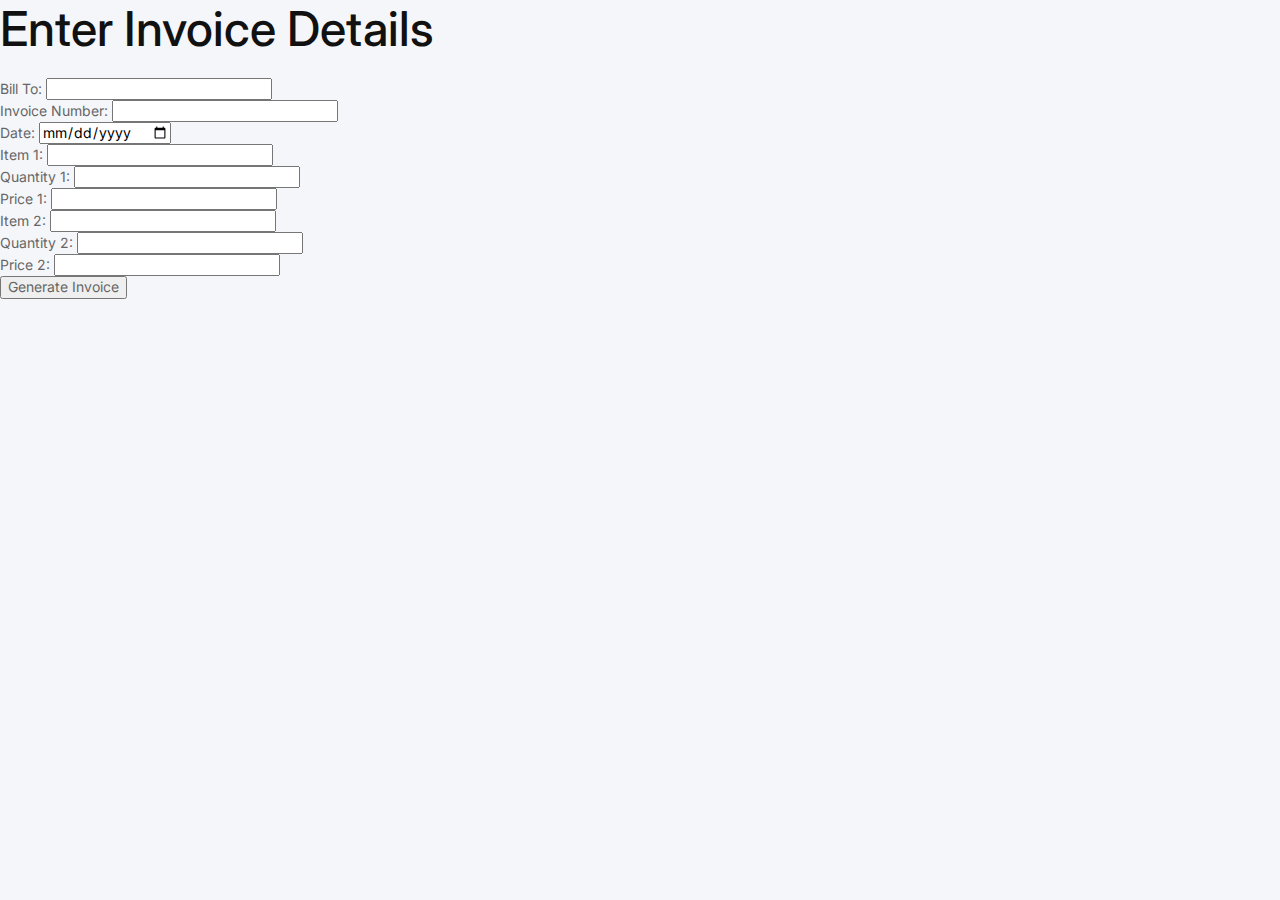
==== index.html @ 0537fd96 "index fixes" ====
<!DOCTYPE html>
<html class="no-js" lang="en">
<head>
  <meta charset="utf-8">
  <meta http-equiv="x-ua-compatible" content="ie=edge">
  <meta name="viewport" content="width=device-width, initial-scale=1">
  <meta name="author" content="Laralink">
  <title>Jumint Engineering - Invoice Generator</title>
  <link rel="stylesheet" href="assets/css/style.css">
</head>
<body>
  <div class="form-container">
    <h2>Enter Invoice Details</h2>
    <form id="invoiceForm" onsubmit="saveFormData(); return false;">
      <div>
        <label for="billTo">Bill To:</label>
        <input type="text" id="billTo" name="billTo" required>
      </div>
      <div>
        <label for="invoiceNumber">Invoice Number:</label>
        <input type="text" id="invoiceNumber" name="invoiceNumber" required>
      </div>
      <div>
        <label for="invoiceDate">Date:</label>
        <input type="date" id="invoiceDate" name="invoiceDate" required>
      </div>
      <div>
        <label for="item1">Item 1:</label>
        <input type="text" id="item1" name="item1" required>
      </div>
      <div>
        <label for="quantity1">Quantity 1:</label>
        <input type="number" id="quantity1" name="quantity1" required>
      </div>
      <div>
        <label for="price1">Price 1:</label>
        <input type="number" id="price1" name="price1" required>
      </div>
      <div>
        <label for="item2">Item 2:</label>
        <input type="text" id="item2" name="item2">
      </div>
      <div>
        <label for="quantity2">Quantity 2:</label>
        <input type="number" id="quantity2" name="quantity2">
      </div>
      <div>
        <label for="price2">Price 2:</label>
        <input type="number" id="price2" name="price2">
      </div>
      <button type="submit">Generate Invoice</button>
    </form>
  </div>

  <script>
    function saveFormData() {
      const billTo = document.getElementById('billTo').value;
      const invoiceNumber = document.getElementById('invoiceNumber').value;
      const invoiceDate = document.getElementById('invoiceDate').value;
      const item1 = document.getElementById('item1').value;
      const quantity1 = document.getElementById('quantity1').value;
      const price1 = document.getElementById('price1').value;
      const item2 = document.getElementById('item2').value;
      const quantity2 = document.getElementById('quantity2').value;
      const price2 = document.getElementById('price2').value;

      const invoiceData = {
        billTo,
        invoiceNumber,
        invoiceDate,
        items: [
          { item: item1, quantity: quantity1, price: price1 },
          item2 ? { item: item2, quantity: quantity2, price: price2 } : null
        ].filter(Boolean)
      };

      localStorage.setItem('invoiceData', JSON.stringify(invoiceData));
      window.location.href = 'invoice.html';
    }
  </script>
</body>
</html>
---- assets/css/style.css ----
/*--------------------------------------------------------------
>> TABLE OF CONTENTS:
----------------------------------------------------------------
1. Normalize
2. Typography
3. Invoice General Style
--------------------------------------------------------------*/
/*--------------------------------------------------------------
2. Normalize
----------------------------------------------------------------*/
@import url("https://fonts.googleapis.com/css2?family=Inter:wght@300;400;500;700&display=swap");
*,
::after,
::before {
  -webkit-box-sizing: border-box;
          box-sizing: border-box;
}

html {
  line-height: 1.15;
  -webkit-text-size-adjust: 100%;
}

/* Sections
   ========================================================================== */
/**
 * Remove the margin in all browsers.
 */
body {
  margin: 0;
}

/**
 * Render the `main` element consistently in IE.
 */
main {
  display: block;
}

/**
 * Correct the font size and margin on `h1` elements within `section` and
 * `article` contexts in Chrome, Firefox, and Safari.
 */
h1 {
  font-size: 2em;
  margin: 0.67em 0;
}

/* Grouping content
   ========================================================================== */
/**
 * 1. Add the correct box sizing in Firefox.
 * 2. Show the overflow in Edge and IE.
 */
hr {
  -webkit-box-sizing: content-box;
          box-sizing: content-box; /* 1 */
  height: 0; /* 1 */
  overflow: visible; /* 2 */
}

/**
 * 1. Correct the inheritance and scaling of font size in all browsers.
 * 2. Correct the odd `em` font sizing in all browsers.
 */
pre {
  font-family: monospace, monospace; /* 1 */
  font-size: 1em; /* 2 */
}

/* Text-level semantics
   ========================================================================== */
/**
 * Remove the gray background on active links in IE 10.
 */
a {
  background-color: transparent;
}

/**
 * 1. Remove the bottom border in Chrome 57-
 * 2. Add the correct text decoration in Chrome, Edge, IE, Opera, and Safari.
 */
abbr[title] {
  border-bottom: none; /* 1 */
  text-decoration: underline; /* 2 */
  -webkit-text-decoration: underline dotted;
          text-decoration: underline dotted; /* 2 */
}

/**
 * Add the correct font weight in Chrome, Edge, and Safari.
 */
b,
strong {
  font-weight: bolder;
}

/**
 * 1. Correct the inheritance and scaling of font size in all browsers.
 * 2. Correct the odd `em` font sizing in all browsers.
 */
code,
kbd,
samp {
  font-family: monospace, monospace; /* 1 */
  font-size: 1em; /* 2 */
}

/**
 * Add the correct font size in all browsers.
 */
small {
  font-size: 80%;
}

/**
 * Prevent `sub` and `sup` elements from affecting the line height in
 * all browsers.
 */
sub,
sup {
  font-size: 75%;
  line-height: 0;
  position: relative;
  vertical-align: baseline;
}

sub {
  bottom: -0.25em;
}

sup {
  top: -0.5em;
}

/* Embedded content
   ========================================================================== */
/**
 * Remove the border on images inside links in IE 10.
 */
img {
  border-style: none;
}

/* Forms
   ========================================================================== */
/**
 * 1. Change the font styles in all browsers.
 * 2. Remove the margin in Firefox and Safari.
 */
button,
input,
optgroup,
select,
textarea {
  font-family: inherit; /* 1 */
  font-size: 100%; /* 1 */
  line-height: 1.15; /* 1 */
  margin: 0; /* 2 */
}

/**
 * Show the overflow in IE.
 * 1. Show the overflow in Edge.
 */
button,
input {
  /* 1 */
  overflow: visible;
}

/**
 * Remove the inheritance of text transform in Edge, Firefox, and IE.
 * 1. Remove the inheritance of text transform in Firefox.
 */
button,
select {
  /* 1 */
  text-transform: none;
}

/**
 * Correct the inability to style clickable types in iOS and Safari.
 */
button,
[type=button],
[type=reset],
[type=submit] {
  -webkit-appearance: button;
}

/**
 * Remove the inner border and padding in Firefox.
 */
button::-moz-focus-inner,
[type=button]::-moz-focus-inner,
[type=reset]::-moz-focus-inner,
[type=submit]::-moz-focus-inner {
  border-style: none;
  padding: 0;
}

/**
 * Restore the focus styles unset by the previous rule.
 */
button:-moz-focusring,
[type=button]:-moz-focusring,
[type=reset]:-moz-focusring,
[type=submit]:-moz-focusring {
  outline: 1px dotted ButtonText;
}

/**
 * Correct the padding in Firefox.
 */
fieldset {
  padding: 0.35em 0.75em 0.625em;
}

/**
 * 1. Correct the text wrapping in Edge and IE.
 * 2. Correct the color inheritance from `fieldset` elements in IE.
 * 3. Remove the padding so developers are not caught out when they zero out
 *    `fieldset` elements in all browsers.
 */
legend {
  -webkit-box-sizing: border-box;
          box-sizing: border-box; /* 1 */
  color: inherit; /* 2 */
  display: table; /* 1 */
  max-width: 100%; /* 1 */
  padding: 0; /* 3 */
  white-space: normal; /* 1 */
}

/**
 * Add the correct vertical alignment in Chrome, Firefox, and Opera.
 */
progress {
  vertical-align: baseline;
}

/**
 * Remove the default vertical scrollbar in IE 10+.
 */
textarea {
  overflow: auto;
}

/**
 * 1. Add the correct box sizing in IE 10.
 * 2. Remove the padding in IE 10.
 */
[type=checkbox],
[type=radio] {
  -webkit-box-sizing: border-box;
          box-sizing: border-box; /* 1 */
  padding: 0; /* 2 */
}

/**
 * Correct the cursor style of increment and decrement buttons in Chrome.
 */
[type=number]::-webkit-inner-spin-button,
[type=number]::-webkit-outer-spin-button {
  height: auto;
}

/**
 * 1. Correct the odd appearance in Chrome and Safari.
 * 2. Correct the outline style in Safari.
 */
[type=search] {
  -webkit-appearance: textfield; /* 1 */
  outline-offset: -2px; /* 2 */
}

/**
 * Remove the inner padding in Chrome and Safari on macOS.
 */
[type=search]::-webkit-search-decoration {
  -webkit-appearance: none;
}

/**
 * 1. Correct the inability to style clickable types in iOS and Safari.
 * 2. Change font properties to `inherit` in Safari.
 */
::-webkit-file-upload-button {
  -webkit-appearance: button; /* 1 */
  font: inherit; /* 2 */
}

/* Interactive
   ========================================================================== */
/*
 * Add the correct display in Edge, IE 10+, and Firefox.
 */
details {
  display: block;
}

/*
 * Add the correct display in all browsers.
 */
summary {
  display: list-item;
}

/* Misc
   ========================================================================== */
/**
 * Add the correct display in IE 10+.
 */
template {
  display: none;
}

/**
 * Add the correct display in IE 10.
 */
[hidden] {
  display: none;
}

/*--------------------------------------------------------------
2. Typography
----------------------------------------------------------------*/
body,
html {
  color: #666;
  font-family: "Inter", sans-serif;
  font-size: 14px;
  font-weight: 400;
  line-height: 1.6em;
  overflow-x: hidden;
  background-color: #f5f6fa;
}

h1,
h2,
h3,
h4,
h5,
h6 {
  clear: both;
  color: #111;
  padding: 0;
  margin: 0 0 20px 0;
  font-weight: 500;
  line-height: 1.2em;
}

h1 {
  font-size: 60px;
}

h2 {
  font-size: 48px;
}

h3 {
  font-size: 30px;
}

h4 {
  font-size: 24px;
}

h5 {
  font-size: 18px;
}

h6 {
  font-size: 16px;
}

p,
div {
  margin-top: 0;
  line-height: 1.5em;
}

p {
  margin-bottom: 15px;
}

ul {
  margin: 0 0 25px 0;
  padding-left: 20px;
  list-style: disc;
}

ol {
  padding-left: 20px;
  margin-bottom: 25px;
}

dfn,
cite,
em,
i {
  font-style: italic;
}

blockquote {
  margin: 0 15px;
  font-style: italic;
  font-size: 20px;
  line-height: 1.6em;
  margin: 0;
}

address {
  margin: 0 0 15px;
}

img {
  border: 0;
  max-width: 100%;
  height: auto;
  vertical-align: middle;
}

a {
  color: inherit;
  text-decoration: none;
  -webkit-transition: all 0.3s ease;
  transition: all 0.3s ease;
}
a:hover {
  color: #007aff;
}

button {
  color: inherit;
  -webkit-transition: all 0.3s ease;
  transition: all 0.3s ease;
}

a:hover {
  text-decoration: none;
  color: inherit;
}

table {
  width: 100%;
  caption-side: bottom;
  border-collapse: collapse;
}

th {
  text-align: left;
}

td {
  border-top: 1px solid #dbdfea;
}

td {
  padding: 10px 15px;
  line-height: 1.55em;
}

th {
  padding: 10px 15px;
  line-height: 1.55em;
}

dl {
  margin-bottom: 25px;
}
dl dt {
  font-weight: 600;
}

b,
strong {
  font-weight: bold;
}

pre {
  color: #666;
  border: 1px solid #dbdfea;
  font-size: 18px;
  padding: 25px;
  border-radius: 5px;
}

kbd {
  font-size: 100%;
  background-color: #666;
  border-radius: 5px;
}

a:hover {
  color: #007aff;
}

ul {
  padding-left: 15px;
}

/*--------------------------------------------------------------
3. Invoice General Style
----------------------------------------------------------------*/
.tm_f10 {
  font-size: 10px;
}

.tm_f11 {
  font-size: 11px;
}

.tm_f12 {
  font-size: 12px;
}

.tm_f13 {
  font-size: 13px;
}

.tm_f14 {
  font-size: 14px;
}

.tm_f15 {
  font-size: 15px;
}

.tm_f16 {
  font-size: 16px;
}

.tm_f17 {
  font-size: 17px;
}

.tm_f18 {
  font-size: 18px;
}

.tm_f19 {
  font-size: 19px;
}

.tm_f20 {
  font-size: 20px;
}

.tm_f21 {
  font-size: 21px;
}

.tm_f22 {
  font-size: 22px;
}

.tm_f23 {
  font-size: 23px;
}

.tm_f24 {
  font-size: 24px;
}

.tm_f25 {
  font-size: 25px;
}

.tm_f26 {
  font-size: 26px;
}

.tm_f27 {
  font-size: 27px;
}

.tm_f28 {
  font-size: 28px;
}

.tm_f29 {
  font-size: 29px;
}

.tm_f30 {
  font-size: 30px;
}

.tm_f40 {
  font-size: 40px;
}

.tm_f50 {
  font-size: 50px;
}

.tm_light {
  font-weight: 300;
}

.tm_normal {
  font-weight: 400;
}

.tm_medium {
  font-weight: 500;
}

.tm_semi_bold {
  font-weight: 600;
}

.tm_bold {
  font-weight: 700;
}

.tm_m0 {
  margin: 0px;
}

.tm_mb0 {
  margin-bottom: 0px;
}

.tm_mb1 {
  margin-bottom: 1px;
}

.tm_mb2 {
  margin-bottom: 2px;
}

.tm_mb3 {
  margin-bottom: 3px;
}

.tm_mb4 {
  margin-bottom: 4px;
}

.tm_mb5 {
  margin-bottom: 5px;
}

.tm_mb6 {
  margin-bottom: 6px;
}

.tm_mb7 {
  margin-bottom: 7px;
}

.tm_mb8 {
  margin-bottom: 8px;
}

.tm_mb9 {
  margin-bottom: 9px;
}

.tm_mb10 {
  margin-bottom: 10px;
}

.tm_mb11 {
  margin-bottom: 11px;
}

.tm_mb12 {
  margin-bottom: 12px;
}

.tm_mb13 {
  margin-bottom: 13px;
}

.tm_mb14 {
  margin-bottom: 14px;
}

.tm_mb15 {
  margin-bottom: 15px;
}

.tm_mb16 {
  margin-bottom: 16px;
}

.tm_mb17 {
  margin-bottom: 17px;
}

.tm_mb18 {
  margin-bottom: 18px;
}

.tm_mb19 {
  margin-bottom: 19px;
}

.tm_mb20 {
  margin-bottom: 20px;
}

.tm_mb21 {
  margin-bottom: 21px;
}

.tm_mb22 {
  margin-bottom: 22px;
}

.tm_mb23 {
  margin-bottom: 23px;
}

.tm_mb24 {
  margin-bottom: 24px;
}

.tm_mb25 {
  margin-bottom: 25px;
}

.tm_mb26 {
  margin-bottom: 26px;
}

.tm_mb27 {
  margin-bottom: 27px;
}

.tm_mb28 {
  margin-bottom: 28px;
}

.tm_mb29 {
  margin-bottom: 29px;
}

.tm_mb30 {
  margin-bottom: 30px;
}

.tm_mb40 {
  margin-bottom: 40px;
}

.tm_pt25 {
  padding-top: 25px;
}

.tm_pt0 {
  padding-top: 0;
}

.tm_radius_6_0_0_6 {
  border-radius: 6px 0 0 6px;
}

.tm_radius_0_6_6_0 {
  border-radius: 0 6px 6px 0;
}

.tm_radius_0 {
  border-radius: 0 !important;
}

.tm_width_1 {
  width: 8.33333333%;
}

.tm_width_2 {
  width: 16.66666667%;
}

.tm_width_3 {
  width: 25%;
}

.tm_width_4 {
  width: 33.33333333%;
}

.tm_width_5 {
  width: 41.66666667%;
}

.tm_width_6 {
  width: 50%;
}

.tm_width_7 {
  width: 58.33333333%;
}

.tm_width_8 {
  width: 66.66666667%;
}

.tm_width_9 {
  width: 75%;
}

.tm_width_10 {
  width: 83.33333333%;
}

.tm_width_11 {
  width: 91.66666667%;
}

.tm_width_12 {
  width: 100%;
}

.tm_border {
  border: 1px solid #dbdfea;
}

.tm_border_bottom {
  border-bottom: 1px solid #dbdfea;
}

.tm_border_top {
  border-top: 1px solid #dbdfea;
}

.tm_border_left {
  border-left: 1px solid #dbdfea;
}

.tm_border_right {
  border-right: 1px solid #dbdfea;
}

.tm_round_border {
  border: 1px solid #dbdfea;
  overflow: hidden;
  border-radius: 6px;
}

.tm_accent_color,
.tm_accent_color_hover:hover {
  color: #007aff;
}

.tm_accent_bg,
.tm_accent_bg_hover:hover {
  background-color: #44962f;
}

.tm_accent_bg_10 {
  background-color: rgba(0, 122, 255, 0.1);
}

.tm_accent_bg_20 {
  background-color: rgba(0, 122, 255, 0.15);
}

.tm_green_bg {
  background-color: #34c759;
}

.tm_green_bg_15 {
  background-color: rgba(52, 199, 89, 0.1);
}

.tm_primary_bg,
.tm_primary_bg_hover:hover {
  background-color: #111;
}

.tm_primary_bg_2 {
  background-color: #000036;
}

.tm_danger_color {
  color: red;
}

.tm_primary_color {
  color: #111;
}

.tm_secondary_color {
  color: #666;
}

.tm_ternary_color {
  color: #b5b5b5;
}

.tm_white_color {
  color: #fff;
}

.tm_white_color_60 {
  color: rgba(255, 255, 255, 0.6);
}

.tm_gray_bg {
  background: #f5f6fa;
}

.tm_ternary_bg {
  background-color: #b5b5b5;
}

.tm_accent_10_bg {
  background-color: rgba(0, 122, 255, 0.1);
}

.tm_accent_border {
  border-color: #007aff;
}

.tm_accent_border_10 {
  border-color: rgba(0, 122, 255, 0.1);
}

.tm_accent_border_20 {
  border-color: rgba(0, 122, 255, 0.2);
}

.tm_accent_border_30 {
  border-color: rgba(0, 122, 255, 0.3);
}

.tm_accent_border_40 {
  border-color: rgba(0, 122, 255, 0.4);
}

.tm_accent_border_50 {
  border-color: rgba(0, 122, 255, 0.5);
}

.tm_primary_border {
  border-color: #111;
}

.tm_gray_border {
  border-color: #f5f6fa;
}

.tm_primary_border_2 {
  border-color: #000036;
}

.tm_secondary_border {
  border-color: #666;
}

.tm_ternary_border {
  border-color: #b5b5b5;
}

.tm_border_color {
  border-color: #dbdfea;
}

.tm_border_1 {
  border-style: solid;
  border-width: 1px;
}

.tm_body_lineheight {
  line-height: 1.5em;
}

.tm_invoice_in {
  position: relative;
  z-index: 100;
}

.tm_container {
  max-width: 880px;
  padding: 30px 15px;
  margin-left: auto;
  margin-right: auto;
  position: relative;
}

.tm_text_center {
  text-align: center;
}

.tm_text_uppercase {
  text-transform: uppercase;
}

.tm_text_right {
  text-align: right;
}

.tm_align_center {
  -webkit-box-align: center;
      -ms-flex-align: center;
          align-items: center;
}

.tm_border_bottom_0 {
  border-bottom: 0;
}

.tm_border_top_0 {
  border-top: 0;
}

.tm_table_baseline {
  vertical-align: baseline;
}

.tm_border_none {
  border: none !important;
}

.tm_flex {
  display: -webkit-box;
  display: -ms-flexbox;
  display: flex;
}

.tm_justify_between {
  -webkit-box-pack: justify;
      -ms-flex-pack: justify;
          justify-content: space-between;
}

.tm__align_center {
  -webkit-box-align: center;
      -ms-flex-align: center;
          align-items: center;
}

.tm_border_left_none {
  border-left-width: 0;
}

.tm_border_right_none {
  border-right-width: 0;
}

.tm_table_responsive {
  overflow-x: auto;
}
.tm_table_responsive > table {
  min-width: 600px;
}

.tm_50_col > * {
  width: 50%;
  -webkit-box-flex: 0;
      -ms-flex: none;
          flex: none;
}

.tm_no_border {
  border: none !important;
}

.tm_grid_row {
  display: grid;
  grid-gap: 10px 20px;
  list-style: none;
  padding: 0;
}

.tm_col_2 {
  grid-template-columns: repeat(2, 1fr);
}

.tm_col_3 {
  grid-template-columns: repeat(3, 1fr);
}

.tm_col_4 {
  grid-template-columns: repeat(4, 1fr);
}

.tm_max_w_150 {
  max-width: 150px;
}

.tm_left_auto {
  margin-left: auto;
}

hr {
  background: #dbdfea;
  height: 1px;
  border: none;
  margin: 0;
}

.tm_invoice {
  background: #fff;
  border-radius: 10px;
  padding: 50px;
}

.tm_invoice_footer {
  display: -webkit-box;
  display: -ms-flexbox;
  display: flex;
}
.tm_invoice_footer table {
  margin-top: -1px;
}
.tm_invoice_footer .tm_left_footer {
  width: 58%;
  padding: 10px 15px;
  -webkit-box-flex: 0;
      -ms-flex: none;
          flex: none;
}
.tm_invoice_footer .tm_right_footer {
  width: 42%;
}

.tm_row {
  display: flex;
  flex-wrap: wrap; /* Allow items to wrap to next line if they don't fit */
}

.tm_note {
  flex: 1; /* Grow and shrink equally */
  margin-right: 10px; /* Add spacing between items */
}


.tm_note {
  margin-top: 30px;
  font-style: italic;
}

.tm_font_style_normal {
  font-style: normal;
}

.tm_sign img {
  max-height: 45px;
}

.tm_coffee_shop_img {
  position: absolute;
  height: 200px;
  opacity: 0.04;
  top: 40px;
  left: 50%;
  -webkit-transform: translateX(-50%);
          transform: translateX(-50%);
}
.tm_coffee_shop_img img {
  max-height: 100%;
}

.tm_invoice.tm_style1 .tm_invoice_right {
  -webkit-box-flex: 0;
      -ms-flex: none;
          flex: none;
  width: 60%;
}
.tm_invoice.tm_style1 .tm_invoice_table {
  grid-gap: 1px;
}
.tm_invoice.tm_style1 .tm_invoice_table > * {
  border: 1px solid #dbdfea;
  margin: -1px;
  padding: 8px 15px 10px;
}
.tm_invoice.tm_style1 .tm_invoice_head {
  display: -webkit-box;
  display: -ms-flexbox;
  display: flex;
  -webkit-box-pack: justify;
      -ms-flex-pack: justify;
          justify-content: space-between;
}
.tm_invoice.tm_style1 .tm_invoice_head .tm_invoice_right div {
  line-height: 1em;
}
.tm_invoice.tm_style1 .tm_invoice_info {
  display: -webkit-box;
  display: -ms-flexbox;
  display: flex;
  -webkit-box-align: center;
      -ms-flex-align: center;
          align-items: center;
  -webkit-box-pack: justify;
      -ms-flex-pack: justify;
          justify-content: space-between;
}
.tm_invoice.tm_style1 .tm_invoice_info_2 {
  display: -webkit-box;
  display: -ms-flexbox;
  display: flex;
  -webkit-box-pack: justify;
      -ms-flex-pack: justify;
          justify-content: space-between;
  border-top: 1px solid #dbdfea;
  border-bottom: 1px solid #dbdfea;
  padding: 11px 0;
}
.tm_invoice.tm_style1 .tm_invoice_seperator {
  min-height: 18px;
  border-radius: 1.6em;
  -webkit-box-flex: 1;
      -ms-flex: 1;
          flex: 1;
  margin-right: 20px;
}
.tm_invoice.tm_style1 .tm_invoice_info_list {
  display: -webkit-box;
  display: -ms-flexbox;
  display: flex;
}
.tm_invoice.tm_style1 .tm_invoice_info_list > *:not(:last-child) {
  margin-right: 20px;
}
.tm_invoice.tm_style1 .tm_logo img {
  max-height: 50px;
}
.tm_invoice.tm_style1 .tm_logo.tm_size1 img {
  max-height: 60px;
}
.tm_invoice.tm_style1 .tm_logo.tm_size2 img {
  max-height: 70px;
}
.tm_invoice.tm_style1 .tm_grand_total {
  padding: 8px 15px;
}
.tm_invoice.tm_style1 .tm_box_3 {
  display: -webkit-box;
  display: -ms-flexbox;
  display: flex;
}
.tm_invoice.tm_style1 .tm_box_3 > * {
  -webkit-box-flex: 1;
      -ms-flex: 1;
          flex: 1;
}
.tm_invoice.tm_style1 .tm_box_3 ul {
  margin: 0;
  padding: 0;
  list-style: none;
}
.tm_invoice.tm_style1 .tm_box_3 ul li {
  display: -webkit-box;
  display: -ms-flexbox;
  display: flex;
}
.tm_invoice.tm_style1 .tm_box_3 ul li:not(:last-child) {
  margin-bottom: 5px;
}
.tm_invoice.tm_style1 .tm_box_3 ul span {
  -webkit-box-flex: 0;
      -ms-flex: none;
          flex: none;
}
.tm_invoice.tm_style1 .tm_box_3 ul span:first-child {
  margin-right: 5px;
}
.tm_invoice.tm_style1 .tm_box_3 ul span:last-child {
  -webkit-box-flex: 1;
      -ms-flex: 1;
          flex: 1;
}

.tm_invoice.tm_style2 .tm_invoice_head {
  display: -webkit-box;
  display: -ms-flexbox;
  display: flex;
  -webkit-box-align: center;
      -ms-flex-align: center;
          align-items: center;
  border-bottom: 1px solid #113db6;
  padding-bottom: 15px;
  position: relative;
}
.tm_invoice.tm_style2 .tm_invoice_left {
  width: 20%;
  -webkit-box-flex: 0;
      -ms-flex: none;
          flex: none;
}
.tm_invoice.tm_style2 .tm_invoice_right {
  width: 70%;
  -webkit-box-flex: 0;
      -ms-flex: none;
          flex: none;
}
.tm_invoice.tm_style2 .tm_invoice_info {
  display: -webkit-box;
  display: -ms-flexbox;
  display: flex;
}
.tm_invoice.tm_style2 .tm_invoice_info_left {
  width: 30%;
  -webkit-box-flex: 0;
      -ms-flex: none;
          flex: none;
}
.tm_invoice.tm_style2 .tm_invoice_info_right {
  width: 70%;
  -webkit-box-flex: 0;
      -ms-flex: none;
          flex: none;
}
.tm_invoice.tm_style2 .tm_logo img {
  max-height: 60px;
}
.tm_invoice.tm_style2 .tm_invoice_title {
  line-height: 0.8em;
}
.tm_invoice.tm_style2 .tm_invoice_info_in {
  padding: 12px 20px;
  border-radius: 10px;
}
.tm_invoice.tm_style2 .tm_card_note {
  display: inline-block;
  padding: 6px 15px;
  border-radius: 6px;
  margin-bottom: 10px;
  margin-top: 5px;
}
.tm_invoice.tm_style2 .tm_invoice_footer .tm_left_footer {
  padding-left: 0;
}

.tm_invoice.tm_style1.tm_type1 {
  padding: 0px 50px 30px;
  position: relative;
  overflow: hidden;
  border-radius: 0;
}
.tm_invoice.tm_style1.tm_type1 .tm_invoice_head {
  height: 110px;
  background-color: #5371e6 !important;
    -webkit-print-color-adjust: exact;
  position: relative;
}
.tm_invoice.tm_style1.tm_type1 .tm_shape_bg {
  position: absolute;
  height: 100%;
  width: 40%;
  top: 0px;
  right: -10px;
  overflow: hidden;
}
.tm_invoice.tm_style1.tm_type1 .tm_shape_bg img {
  height: 100%;
  width: 100%;
  -o-object-fit: cover;
     object-fit: cover;
  -webkit-transform: skewX(-35deg) translateX(-45px);
          transform: skewX(-35deg) translateX(-45px);
}
.tm_invoice.tm_style1.tm_type1 .tm_invoice_right {
  position: relative;
  z-index: 2;
}
.tm_invoice.tm_style1.tm_type1 .tm_logo img {
  max-height: 70px;
}
.tm_invoice.tm_style1.tm_type1 .tm_invoice_seperator {
  margin-right: 0;
  border-radius: 0;
  -webkit-transform: skewX(35deg);
          transform: skewX(35deg);
  position: absolute;
  height: 100%;
  width: 57.5%;
  right: -60px;
  overflow: hidden;
  border: none;
}
.tm_invoice.tm_style1.tm_type1 .tm_invoice_seperator img {
  height: 100%;
  width: 100%;
  -o-object-fit: cover;
     object-fit: cover;
  -webkit-transform: skewX(-35deg);
          transform: skewX(-35deg);
  -webkit-transform: skewX(-35deg) translateX(-10px);
          transform: skewX(-35deg) translateX(-10px);
}
.tm_invoice.tm_style1.tm_type1 .tm_invoice_info {
  position: relative;
  padding: 4px 0;
}
.tm_invoice.tm_style1.tm_type1 .tm_card_note,
.tm_invoice.tm_style1.tm_type1 .tm_invoice_info_list {
  position: relative;
  z-index: 1;
}

.tm_invoice.tm_style3 {
  padding: 0;
}
.tm_invoice.tm_style3 .tm_invoice_head {
  padding: 60px 50px;
  position: relative;
  display: -webkit-box;
  display: -ms-flexbox;
  display: flex;
  -webkit-box-pack: justify;
      -ms-flex-pack: justify;
          justify-content: space-between;
  border-radius: 10px 10px 0 0;
}
.tm_invoice.tm_style3 .tm_head_address {
  border-left: 2px solid;
  padding: 0px 0 0px 15px;
}
.tm_invoice.tm_style3 .tm_invoice_left,
.tm_invoice.tm_style3 .tm_invoice_right {
  position: relative;
  z-index: 1;
}
.tm_invoice.tm_style3 .tm_watermark_title {
  position: absolute;
  left: 0;
  top: 0;
  line-height: 1em;
  font-size: 165px;
  font-weight: bold;
  padding: 20px 30px 20px 30px;
  letter-spacing: 18px;
  opacity: 0.08;
}
.tm_invoice.tm_style3 .tm_invoice_info {
  display: -webkit-box;
  display: -ms-flexbox;
  display: flex;
  -webkit-box-pack: justify;
      -ms-flex-pack: justify;
          justify-content: space-between;
  -webkit-box-align: end;
      -ms-flex-align: end;
          align-items: flex-end;
  padding: 0 50px;
  margin-top: -25px;
  padding-bottom: 40px;
}
.tm_invoice.tm_style3 .tm_invoice_info_left {
  padding: 20px 30px;
  position: relative;
  z-index: 2;
}
.tm_invoice.tm_style3 .tm_invoice_details {
  padding: 0 50px 50px 50px;
}
.tm_invoice.tm_style3 .tm_table.tm_style1 th {
  border-color: rgba(255, 255, 255, 0.231372549);
}
.tm_invoice.tm_style3 .tm_invoice_footer .tm_left_footer {
  padding: 20px 15px;
}

@media (min-width: 500px) {
  .tm_invoice.tm_style1.tm_type2 {
    position: relative;
    overflow: hidden;
    border-radius: 0;
  }
  .tm_invoice.tm_style1.tm_type2 td {
    padding-top: 12px;
    padding-bottom: 12px;
  }
  .tm_invoice.tm_style1.tm_type2 .tm_pt0 {
    padding-top: 0;
  }
  .tm_invoice.tm_style1.tm_type2 .tm_bars {
    display: -webkit-box;
    display: -ms-flexbox;
    display: flex;
    position: absolute;
    top: 0px;
    left: 50%;
    -webkit-transform: translateX(-50%);
            transform: translateX(-50%);
    overflow: hidden;
    padding: 0 15px;
  }
  .tm_invoice.tm_style1.tm_type2 .tm_bars span {
    height: 100px;
    width: 5px;
    display: block;
    margin: -15px 20px 0;
    -webkit-transform: rotate(-40deg);
            transform: rotate(-40deg);
  }
  .tm_invoice.tm_style1.tm_type2 .tm_bars.tm_type1 {
    top: initial;
    bottom: 0;
  }
  .tm_invoice.tm_style1.tm_type2 .tm_bars.tm_type1 span {
    margin: 0 20px 0;
    position: relative;
    bottom: -15px;
  }
  .tm_invoice.tm_style1.tm_type2 .tm_shape {
    height: 230px;
    width: 250px;
    position: absolute;
    top: 0;
    right: 0;
    overflow: hidden;
  }
  .tm_invoice.tm_style1.tm_type2 .tm_shape .tm_shape_in {
    position: absolute;
    height: 350px;
    width: 350px;
    -webkit-transform: rotate(40deg);
            transform: rotate(40deg);
    top: -199px;
    left: 67px;
    overflow: hidden;
  }
  .tm_invoice.tm_style1.tm_type2 .tm_shape.tm_type1 {
    top: initial;
    bottom: 0;
    right: initial;
    left: 0;
  }
  .tm_invoice.tm_style1.tm_type2 .tm_shape.tm_type1 .tm_shape_in {
    top: 135px;
    left: -153px;
  }
  .tm_invoice.tm_style1.tm_type2 .tm_shape_2 {
    height: 120px;
    width: 120px;
    border: 5px solid currentColor;
    padding: 20px;
    position: absolute;
    bottom: -30px;
    right: 77px;
    -webkit-transform: rotate(45deg);
            transform: rotate(45deg);
  }
  .tm_invoice.tm_style1.tm_type2 .tm_shape_2 .tm_shape_2_in {
    height: 100%;
    width: 100%;
    border: 20px solid currentColor;
  }
  .tm_invoice.tm_style1.tm_type2 .tm_shape_2.tm_type1 {
    left: -76px;
    right: initial;
    bottom: 245px;
  }
  .tm_invoice.tm_style1.tm_type2 .tm_shape_2.tm_type1 .tm_shape_2_in {
    border-width: 6px;
  }
  .tm_invoice.tm_style1.tm_type2 .tm_invoice_right {
    width: 40%;
  }
  .tm_invoice.tm_style1.tm_type2 .tm_logo img {
    max-height: 65px;
  }
  .tm_invoice.tm_style1.tm_type2 .tm_invoice_footer {
    margin-bottom: 120px;
  }
  .tm_invoice.tm_style1.tm_type2 .tm_right_footer {
    position: relative;
    padding: 6px 0;
  }
  .tm_invoice.tm_style1.tm_type2 .tm_right_footer table {
    position: relative;
    z-index: 2;
  }
  .tm_invoice.tm_style1.tm_type2 .tm_left_footer {
    padding: 30px 15px;
  }
  .tm_invoice.tm_style1.tm_type2 .tm_shape_3 {
    position: absolute;
    top: 0;
    left: -40px;
    height: 100%;
    width: calc(100% + 150px);
    -webkit-transform: skewX(35deg);
            transform: skewX(35deg);
  }
  .tm_invoice.tm_style1.tm_type2 .tm_shape_4 {
    position: absolute;
    bottom: 200px;
    left: 0;
    height: 200px;
    width: 200px;
  }
}
.tm_invoice.tm_style1.tm_type3 {
  position: relative;
  overflow: hidden;
  border-radius: 0;
}
.tm_invoice.tm_style1.tm_type3 .tm_shape_1 {
  position: absolute;
  top: -1px;
  left: 0;
}
.tm_invoice.tm_style1.tm_type3 .tm_shape_2 {
  position: absolute;
  bottom: 0;
  left: 0;
  display: -webkit-box;
  display: -ms-flexbox;
  display: flex;
}
.tm_invoice.tm_style1.tm_type3 .tm_logo img {
  max-height: 60px;
}
.tm_invoice.tm_style1.tm_type3 .tm_invoice_head.tm_mb20 {
  margin-bottom: 65px;
}
.tm_invoice.tm_style1.tm_type3 .tm_invoice_info_list {
  position: relative;
  padding: 10px 0 10px 40px;
}
.tm_invoice.tm_style1.tm_type3 .tm_invoice_info_list_bg {
  position: absolute;
  height: 100%;
  width: calc(100% + 100px);
  top: 0;
  left: 0;
  border-radius: 20px 0 0 0px;
  -webkit-transform: skewX(-35deg);
          transform: skewX(-35deg);
}

.tm_invoice.tm_style2.tm_type1 {
  padding-top: 0;
  padding-bottom: 0;
  border-width: 40px 0 0;
  border-style: solid;
  position: relative;
  overflow: hidden;
}
.tm_invoice.tm_style2.tm_type1.tm_small_border {
  border-width: 7px 0 0;
}
.tm_invoice.tm_style2.tm_type1 .tm_shape_bg {
  position: absolute;
  height: 100%;
  width: 42%;
  -webkit-transform: skewX(-35deg);
          transform: skewX(-35deg);
  top: 0px;
  left: -100px;
}
.tm_invoice.tm_style2.tm_type1 .tm_invoice_head {
  padding-top: 15px;
  border-bottom: none;
}
.tm_invoice.tm_style2.tm_type1 .tm_logo {
  position: relative;
  z-index: 2;
}
.tm_invoice.tm_style2.tm_type1 .tm_bottom_invoice {
  position: relative;
  display: -webkit-box;
  display: -ms-flexbox;
  display: flex;
  padding: 15px 50px 20px;
  border-top: 1px solid #dbdfea;
  -webkit-box-pack: justify;
      -ms-flex-pack: justify;
          justify-content: space-between;
  -webkit-box-align: center;
      -ms-flex-align: center;
          align-items: center;
  margin: 30px -50px 0;
}

.tm_invoice_content {
  position: relative;
  z-index: 10;
}

.tm_invoice_wrap {
  position: relative;
}

.tm_note_list li:not(:last-child) {
  margin-bottom: 5px;
}

.tm_list.tm_style1 {
  list-style: none;
  padding: 0;
  margin: 0;
}
.tm_list.tm_style1 svg {
  width: 16px;
  height: initial;
}
.tm_list.tm_style1 .tm_list_icon {
  display: -webkit-box;
  display: -ms-flexbox;
  display: flex;
  position: absolute;
  left: 0;
  top: 3px;
}
.tm_list.tm_style1 li {
  padding-left: 25px;
  position: relative;
}
.tm_list.tm_style1 li:not(:last-child) {
  margin-bottom: 5px;
}
.tm_list.tm_style1.tm_text_right li {
  padding-left: 0;
  padding-right: 25px;
}
.tm_list.tm_style1.tm_text_right .tm_list_icon {
  left: initial;
  right: 0;
}

.tm_section_heading {
  border-width: 0 0 1px 0;
  border-style: solid;
}
.tm_section_heading > span {
  display: inline-block;
  padding: 8px 15px;
  border-radius: 7px 7px 0 0;
}
.tm_section_heading .tm_curve_35 {
  margin-left: 12px;
  margin-right: 0;
}
.tm_section_heading .tm_curve_35 span {
  display: inline-block;
}

.tm_padd_15_20 {
  padding: 15px 20px;
}

.tm_padd_8_20 {
  padding: 8px 20px;
}

.tm_padd_20 {
  padding: 20px;
}

.tm_padd_15 {
  padding: 15px;
}

.tm_padd_10 {
  padding: 10px;
}

.tm_padd_5 {
  padding: 5px;
}

.tm_curve_35 {
  -webkit-transform: skewX(-35deg);
          transform: skewX(-35deg);
  padding: 12px 20px 12px 30px;
  margin-left: 22px;
  margin-right: 22px;
}
.tm_curve_35 > * {
  -webkit-transform: skewX(35deg);
          transform: skewX(35deg);
}

.tm_dark_invoice_body {
  background-color: #18191a;
}

.tm_dark_invoice {
  background: #252526;
  color: rgba(255, 255, 255, 0.65);
}
.tm_dark_invoice .tm_primary_color {
  color: rgba(255, 255, 255, 0.9);
}
.tm_dark_invoice .tm_secondary_color {
  color: rgba(255, 255, 255, 0.65);
}
.tm_dark_invoice .tm_ternary_color {
  color: rgba(255, 255, 255, 0.4);
}
.tm_dark_invoice .tm_gray_bg {
  background: rgba(255, 255, 255, 0.08);
}
.tm_dark_invoice .tm_border_color,
.tm_dark_invoice .tm_round_border,
.tm_dark_invoice td,
.tm_dark_invoice th,
.tm_dark_invoice .tm_border_top,
.tm_dark_invoice .tm_border_bottom {
  border-color: rgba(255, 255, 255, 0.1);
}
.tm_dark_invoice + .tm_invoice_btns {
  background: #252526;
  border-color: #252526;
}

@media (min-width: 1000px) {
  .tm_invoice_btns {
    display: -webkit-box;
    display: -ms-flexbox;
    display: flex;
    -webkit-box-orient: vertical;
    -webkit-box-direction: normal;
        -ms-flex-direction: column;
            flex-direction: column;
    -webkit-box-pack: center;
        -ms-flex-pack: center;
            justify-content: center;
    margin-top: 0px;
    margin-left: 20px;
    position: absolute;
    left: 100%;
    top: 0;
    -webkit-box-shadow: -2px 0 24px -2px rgba(43, 55, 72, 0.05);
            box-shadow: -2px 0 24px -2px rgba(43, 55, 72, 0.05);
    border: 3px solid #fff;
    border-radius: 6px;
    background-color: #fff;
  }
  .tm_invoice_btn {
    display: -webkit-inline-box;
    display: -ms-inline-flexbox;
    display: inline-flex;
    -webkit-box-align: center;
        -ms-flex-align: center;
            align-items: center;
    border: none;
    font-weight: 600;
    cursor: pointer;
    padding: 0;
    background-color: transparent;
    position: relative;
  }
  .tm_invoice_btn svg {
    width: 24px;
  }
  .tm_invoice_btn .tm_btn_icon {
    padding: 0;
    display: -webkit-box;
    display: -ms-flexbox;
    display: flex;
    height: 42px;
    width: 42px;
    -webkit-box-align: center;
        -ms-flex-align: center;
            align-items: center;
    -webkit-box-pack: center;
        -ms-flex-pack: center;
            justify-content: center;
  }
  .tm_invoice_btn .tm_btn_text {
    position: absolute;
    left: 100%;
    background-color: #111;
    color: #fff;
    padding: 3px 12px;
    display: inline-block;
    margin-left: 10px;
    border-radius: 5px;
    top: 50%;
    -webkit-transform: translateY(-50%);
            transform: translateY(-50%);
    font-weight: 500;
    min-height: 28px;
    display: -webkit-box;
    display: -ms-flexbox;
    display: flex;
    -webkit-box-align: center;
        -ms-flex-align: center;
            align-items: center;
    opacity: 0;
    visibility: hidden;
  }
  .tm_invoice_btn .tm_btn_text:before {
    content: "";
    height: 10px;
    width: 10px;
    position: absolute;
    background-color: #111;
    -webkit-transform: rotate(45deg);
            transform: rotate(45deg);
    left: -3px;
    top: 50%;
    margin-top: -6px;
    border-radius: 2px;
  }
  .tm_invoice_btn:hover .tm_btn_text {
    opacity: 1;
    visibility: visible;
  }
  .tm_invoice_btn:not(:last-child) {
    margin-bottom: 3px;
  }
  .tm_invoice_btn.tm_color1 {
    background-color: rgba(0, 122, 255, 0.1);
    color: #007aff;
    border-radius: 5px 5px 0 0;
  }
  .tm_invoice_btn.tm_color1:hover {
    background-color: rgba(0, 122, 255, 0.2);
  }
  .tm_invoice_btn.tm_color2 {
    background-color: rgba(52, 199, 89, 0.1);
    color: #34c759;
    border-radius: 0 0 5px 5px;
  }
  .tm_invoice_btn.tm_color2:hover {
    background-color: rgba(52, 199, 89, 0.2);
  }
}
@media (max-width: 999px) {
  .tm_invoice_btns {
    display: -webkit-inline-box;
    display: -ms-inline-flexbox;
    display: inline-flex;
    -webkit-box-pack: center;
        -ms-flex-pack: center;
            justify-content: center;
    margin-top: 0px;
    margin-top: 20px;
    -webkit-box-shadow: -2px 0 24px -2px rgba(43, 55, 72, 0.05);
            box-shadow: -2px 0 24px -2px rgba(43, 55, 72, 0.05);
    border: 3px solid #fff;
    border-radius: 6px;
    background-color: #fff;
    position: relative;
    left: 50%;
    -webkit-transform: translateX(-50%);
            transform: translateX(-50%);
  }
  .tm_invoice_btn {
    display: -webkit-inline-box;
    display: -ms-inline-flexbox;
    display: inline-flex;
    -webkit-box-align: center;
        -ms-flex-align: center;
            align-items: center;
    border: none;
    font-weight: 600;
    cursor: pointer;
    padding: 0;
    background-color: transparent;
    position: relative;
    border-radius: 5px;
    padding: 6px 15px;
  }
  .tm_invoice_btn svg {
    width: 24px;
  }
  .tm_invoice_btn .tm_btn_icon {
    padding: 0;
    display: -webkit-box;
    display: -ms-flexbox;
    display: flex;
    -webkit-box-align: center;
        -ms-flex-align: center;
            align-items: center;
    -webkit-box-pack: center;
        -ms-flex-pack: center;
            justify-content: center;
    margin-right: 8px;
  }
  .tm_invoice_btn:not(:last-child) {
    margin-right: 3px;
  }
  .tm_invoice_btn.tm_color1 {
    background-color: rgba(0, 122, 255, 0.1);
    color: #007aff;
  }
  .tm_invoice_btn.tm_color1:hover {
    background-color: rgba(0, 122, 255, 0.2);
  }
  .tm_invoice_btn.tm_color2 {
    background-color: rgba(52, 199, 89, 0.1);
    color: #34c759;
  }
  .tm_invoice_btn.tm_color2:hover {
    background-color: rgba(52, 199, 89, 0.2);
  }
}
@media (max-width: 767px) {
  .tm_col_4 {
    grid-template-columns: repeat(1, 1fr);
  }
  .tm_col_2_md {
    grid-template-columns: repeat(2, 1fr);
  }
  .tm_m0_md {
    margin: 0;
  }
  .tm_mb10_md {
    margin-bottom: 10px;
  }
  .tm_mb15_md {
    margin-bottom: 15px;
  }
  .tm_mb20_md {
    margin-bottom: 20px;
  }
  .tm_mobile_hide {
    display: none;
  }
  .tm_invoice {
    padding: 30px 20px;
  }
  .tm_invoice .tm_right_footer {
    width: 100%;
  }
  .tm_invoice_footer {
    -webkit-box-orient: vertical;
    -webkit-box-direction: reverse;
        -ms-flex-direction: column-reverse;
            flex-direction: column-reverse;
  }
  .tm_invoice_footer .tm_left_footer {
    width: 100%;
    border-top: 1px solid #dbdfea;
    margin-top: -1px;
    padding: 15px 0;
  }
  .tm_invoice.tm_style2 .tm_card_note {
    margin-top: 0;
  }
  .tm_note.tm_text_center {
    text-align: left;
  }
  .tm_note.tm_text_center p br {
    display: none;
  }
  .tm_invoice_footer.tm_type1 {
    -webkit-box-orient: vertical;
    -webkit-box-direction: normal;
        -ms-flex-direction: column;
            flex-direction: column;
  }
  .tm_invoice.tm_style2 .tm_invoice_head {
    -webkit-box-orient: vertical;
    -webkit-box-direction: normal;
        -ms-flex-direction: column;
            flex-direction: column;
  }
  .tm_invoice.tm_style2 .tm_invoice_head > * {
    width: 100%;
  }
  .tm_invoice.tm_style2 .tm_invoice_head .tm_invoice_left {
    margin-bottom: 15px;
  }
  .tm_invoice.tm_style2 .tm_invoice_head .tm_text_right {
    text-align: left;
  }
  .tm_invoice.tm_style2 .tm_invoice_info {
    -webkit-box-orient: vertical;
    -webkit-box-direction: normal;
        -ms-flex-direction: column;
            flex-direction: column;
  }
  .tm_invoice.tm_style2 .tm_invoice_info > * {
    width: 100%;
  }
  .tm_invoice.tm_style1.tm_type1 {
    padding: 30px 20px;
  }
  .tm_invoice.tm_style1.tm_type1 .tm_invoice_head {
    height: initial;
  }
  .tm_invoice.tm_style1.tm_type1 .tm_invoice_info {
    -webkit-box-orient: vertical;
    -webkit-box-direction: normal;
        -ms-flex-direction: column;
            flex-direction: column;
    -webkit-box-align: start;
        -ms-flex-align: start;
            align-items: flex-start;
    padding-left: 15px;
    padding-right: 15px;
  }
  .tm_invoice.tm_style1.tm_type1 .tm_invoice_seperator {
    width: 100%;
    -webkit-transform: initial;
            transform: initial;
    right: 0;
    top: 0;
  }
  .tm_invoice.tm_style1.tm_type1 .tm_logo img {
    max-height: 60px;
  }
  .tm_invoice.tm_style2.tm_type1 {
    border-width: 20px 0 0;
  }
  .tm_invoice.tm_style2.tm_type1 .tm_shape_bg {
    width: 250px;
    height: 80px;
  }
  .tm_invoice.tm_style2.tm_type1 .tm_invoice_head .tm_text_center {
    text-align: left;
  }
  .tm_invoice.tm_style2.tm_type1 .tm_logo {
    top: -8px;
    margin-bottom: 15px;
  }
  .tm_invoice.tm_style2 .tm_invoice_info_in {
    padding: 12px 15px;
  }
  .tm_border_none_md {
    border: none !important;
  }
  .tm_border_left_none_md {
    border-left-width: 0;
  }
  .tm_border_right_none_md {
    border-right-width: 0;
  }
  .tm_padd_left_15_md {
    padding-left: 15px !important;
  }
  .tm_invoice.tm_style2 .tm_logo img {
    max-height: 50px;
  }
  .tm_curve_35 {
    -webkit-transform: skewX(0deg);
            transform: skewX(0deg);
    margin-left: 0;
    margin-right: 0;
  }
  .tm_curve_35 > * {
    -webkit-transform: inherit;
            transform: inherit;
  }
  .tm_invoice.tm_style1.tm_type1 .tm_invoice_seperator,
  .tm_invoice.tm_style1.tm_type1 .tm_invoice_seperator img {
    -webkit-transform: initial;
            transform: initial;
  }
  .tm_section_heading .tm_curve_35 {
    margin-left: 0;
  }
  .tm_shape_2.tm_type1 {
    display: none;
  }
  .tm_invoice.tm_style3 .tm_invoice_info {
    padding: 0px 20px 40px;
  }
  .tm_invoice.tm_style3 .tm_invoice_details {
    padding: 0px 20px 50px;
  }
  .tm_invoice.tm_style3 .tm_invoice_head {
    padding: 60px 20px;
  }
  .tm_invoice.tm_style3 .tm_watermark_title {
    letter-spacing: 5px;
    font-size: 20vw;
    padding: 27px 20px;
    top: 50%;
    -webkit-transform: translateY(-50%);
            transform: translateY(-50%);
    line-height: 1em;
  }
}
@media (max-width: 500px) {
  .tm_border_none_sm {
    border: none !important;
  }
  .tm_flex_column_sm {
    -webkit-box-orient: vertical;
    -webkit-box-direction: normal;
        -ms-flex-direction: column;
            flex-direction: column;
  }
  .tm_align_start_sm {
    -webkit-box-align: start;
        -ms-flex-align: start;
            align-items: flex-start;
  }
  .tm_m0_sm {
    margin-bottom: 0;
  }
  .tm_invoice.tm_style1 .tm_logo {
    margin-bottom: 10px;
  }
  .tm_invoice.tm_style1 .tm_invoice_head {
    -webkit-box-orient: vertical;
    -webkit-box-direction: normal;
        -ms-flex-direction: column;
            flex-direction: column;
  }
  .tm_invoice.tm_style1 .tm_invoice_head .tm_invoice_left,
  .tm_invoice.tm_style1 .tm_invoice_head .tm_invoice_right {
    width: 100%;
  }
  .tm_invoice.tm_style1 .tm_invoice_head .tm_invoice_right {
    text-align: left;
  }
  .tm_list.tm_style2 li {
    -webkit-box-orient: vertical;
    -webkit-box-direction: normal;
        -ms-flex-direction: column;
            flex-direction: column;
  }
  .tm_list.tm_style2 li > * {
    padding: 5px 20px;
  }
  .tm_col_2,
  .tm_col_3 {
    grid-template-columns: repeat(1, 1fr);
  }
  .tm_col_2_sm {
    grid-template-columns: repeat(2, 1fr);
  }
  .tm_table.tm_style1.tm_type1 {
    padding: 0px 20px;
  }
  .tm_box2_wrap {
    grid-template-columns: repeat(1, 1fr);
  }
  .tm_box.tm_style1.tm_type1 {
    max-width: 100%;
    width: 100%;
  }
  .tm_invoice.tm_style1 .tm_invoice_left {
    max-width: 100%;
  }
  .tm_f50 {
    font-size: 30px;
  }
  .tm_invoice.tm_style1 .tm_invoice_info {
    -webkit-box-orient: vertical;
    -webkit-box-direction: reverse;
        -ms-flex-direction: column-reverse;
            flex-direction: column-reverse;
  }
  .tm_invoice.tm_style1 .tm_invoice_seperator {
    -webkit-box-flex: 0;
        -ms-flex: none;
            flex: none;
    width: 100%;
    margin-right: 0;
    min-height: 5px;
  }
  .tm_invoice.tm_style1 .tm_invoice_info_list {
    width: 100%;
    -ms-flex-wrap: wrap;
        flex-wrap: wrap;
  }
  .tm_invoice.tm_style1 .tm_invoice_seperator + .tm_invoice_info_list {
    margin-bottom: 5px;
  }
  .tm_f30 {
    font-size: 22px;
  }
  .tm_invoice.tm_style1 .tm_box_3 {
    -webkit-box-orient: vertical;
    -webkit-box-direction: normal;
        -ms-flex-direction: column;
            flex-direction: column;
  }
  .tm_invoice.tm_style1 .tm_box_3 span br {
    display: none;
  }
  .tm_invoice.tm_style1 .tm_box_3 > *:not(:last-child) {
    margin-bottom: 15px;
  }
  .tm_invoice.tm_style1 .tm_box_3 ul li {
    -webkit-box-orient: vertical;
    -webkit-box-direction: normal;
        -ms-flex-direction: column;
            flex-direction: column;
  }
  .tm_invoice.tm_style1 .tm_box_3 ul li:not(:last-child) {
    margin-bottom: 5px;
  }
  .tm_invoice.tm_style3 .tm_watermark_title {
    font-size: 18.4vw;
    padding: 10px 15px;
    top: 0;
    -webkit-transform: initial;
            transform: initial;
    line-height: 1em;
  }
  .tm_invoice.tm_style3 .tm_invoice_head,
  .tm_invoice.tm_style3 .tm_invoice_info {
    -webkit-box-orient: vertical;
    -webkit-box-direction: normal;
        -ms-flex-direction: column;
            flex-direction: column;
    -webkit-box-align: start;
        -ms-flex-align: start;
            align-items: flex-start;
  }
  .tm_invoice.tm_style3 .tm_invoice_right {
    margin-top: 30px;
  }
  .tm_invoice.tm_style3 .tm_text_right {
    text-align: left;
  }
  .tm_invoice.tm_style3 .tm_invoice_info_right {
    margin-top: 20px;
  }
  .tm_invoice.tm_style3 .tm_table.tm_style1 {
    margin-bottom: 10px;
  }
}
/*--------------------------------------------------------------
  Will apply only print window
----------------------------------------------------------------*/
@media print {
  .tm_gray_bg {
    background-color: #f5f6fa !important;
    -webkit-print-color-adjust: exact;
  }
  .tm_ternary_bg {
    background-color: #b5b5b5 !important;
    -webkit-print-color-adjust: exact;
  }
  .tm_primary_bg {
    background-color: #111 !important;
    -webkit-print-color-adjust: exact;
  }
  .tm_secondary_bg {
    background-color: #666 !important;
    -webkit-print-color-adjust: exact;
  }
  .tm_shape_bb {
    background-color: #133de7 !important;
    -webkit-print-color-adjust: exact;
  }
  .tm_accent_bg {
    background-color: #0a9411;
    -webkit-print-color-adjust: exact;
  }
  .tm_accent_bg_10 {
    background-color: rgba(0, 122, 255, 0.1) !important;
    -webkit-print-color-adjust: exact;
  }
  .tm_accent_bg_20 {
    background-color: rgba(0, 122, 255, 0.15) !important;
    -webkit-print-color-adjust: exact;
  }
  .tm_white_color {
    color: #fff !important;
    -webkit-print-color-adjust: exact;
  }
  .tm_accent_color {
    color: #126d05 !important;
    -webkit-print-color-adjust: exact;
  }
  .tm_ternary_color {
    color: #b5b5b5 !important;
    -webkit-print-color-adjust: exact;
  }
  .tm_hide_print {
    display: none !important;
  }
  .tm_dark_invoice .tm_gray_bg {
    background-color: #111 !important;
    -webkit-print-color-adjust: exact;
  }
  .tm_dark_invoice {
    background: #111 !important;
    color: rgba(255, 255, 255, 0.65) !important;
    -webkit-print-color-adjust: exact;
  }
  .tm_dark_invoice .tm_gray_bg {
    background: rgba(255, 255, 255, 0.05) !important;
    -webkit-print-color-adjust: exact;
  }
  hr {
    background: #dbdfea !important;
    -webkit-print-color-adjust: exact;
  }
  .tm_col_4,
  .tm_col_4.tm_col_2_md {
    grid-template-columns: repeat(4, 1fr);
  }
  .tm_col_2_md {
    grid-template-columns: repeat(2, 1fr);
  }
  .tm_mb1 {
    margin-bottom: 1px;
  }
  .tm_mb2 {
    margin-bottom: 2px;
  }
  .tm_mb3 {
    margin-bottom: 3px;
  }
  .tm_mb4 {
    margin-bottom: 4px;
  }
  .tm_mb5 {
    margin-bottom: 5px;
  }
  .tm_mb6 {
    margin-bottom: 6px;
  }
  .tm_mb7 {
    margin-bottom: 7px;
  }
  .tm_mb8 {
    margin-bottom: 8px;
  }
  .tm_mb9 {
    margin-bottom: 9px;
  }
  .tm_mb10 {
    margin-bottom: 10px;
  }
  .tm_mb11 {
    margin-bottom: 11px;
  }
  .tm_mb12 {
    margin-bottom: 12px;
  }
  .tm_mb13 {
    margin-bottom: 13px;
  }
  .tm_mb14 {
    margin-bottom: 14px;
  }
  .tm_mb15 {
    margin-bottom: 15px;
  }
  .tm_mb16 {
    margin-bottom: 16px;
  }
  .tm_mb17 {
    margin-bottom: 17px;
  }
  .tm_mb18 {
    margin-bottom: 18px;
  }
  .tm_mb19 {
    margin-bottom: 19px;
  }
  .tm_mb20 {
    margin-bottom: 20px;
  }
  .tm_mb21 {
    margin-bottom: 21px;
  }
  .tm_mb22 {
    margin-bottom: 22px;
  }
  .tm_mb23 {
    margin-bottom: 23px;
  }
  .tm_mb24 {
    margin-bottom: 24px;
  }
  .tm_mb25 {
    margin-bottom: 25px;
  }
  .tm_mb26 {
    margin-bottom: 26px;
  }
  .tm_mb27 {
    margin-bottom: 27px;
  }
  .tm_mb28 {
    margin-bottom: 28px;
  }
  .tm_mb29 {
    margin-bottom: 29px;
  }
  .tm_mb30 {
    margin-bottom: 30px;
  }
  .tm_mb40 {
    margin-bottom: 40px;
  }
  .tm_mobile_hide {
    display: block;
  }
  .tm_invoice {
    padding: 10px;
  }
  .tm_invoice .tm_right_footer {
    width: 42%;
  }
  .tm_invoice_footer {
    -webkit-box-orient: initial;
    -webkit-box-direction: initial;
        -ms-flex-direction: initial;
            flex-direction: initial;
  }
  .tm_invoice_footer .tm_left_footer {
    width: 58%;
    padding: 10px 15px;
    -webkit-box-flex: 0;
        -ms-flex: none;
            flex: none;
    border-top: none;
    margin-top: 0px;
  }
  .tm_invoice.tm_style2 .tm_card_note {
    margin-top: 5px;
  }
  .tm_note.tm_text_center {
    text-align: center;
  }
  .tm_note.tm_text_center p br {
    display: initial;
  }
  .tm_invoice_footer.tm_type1 {
    -webkit-box-orient: initial;
    -webkit-box-direction: initial;
        -ms-flex-direction: initial;
            flex-direction: initial;
  }
  .tm_invoice.tm_style2 .tm_invoice_head {
    -webkit-box-orient: initial;
    -webkit-box-direction: initial;
        -ms-flex-direction: initial;
            flex-direction: initial;
  }
  .tm_invoice.tm_style2 .tm_invoice_head > .tm_invoice_left {
    width: 30%;
  }
  .tm_invoice.tm_style2 .tm_invoice_head > .tm_invoice_right {
    width: 70%;
  }
  .tm_invoice.tm_style2 .tm_invoice_head .tm_invoice_left {
    margin-bottom: initial;
  }
  .tm_invoice.tm_style2 .tm_invoice_head .tm_text_right {
    text-align: right;
  }
  .tm_invoice.tm_style2 .tm_invoice_info {
    -webkit-box-orient: initial;
    -webkit-box-direction: initial;
        -ms-flex-direction: initial;
            flex-direction: initial;
  }
  .tm_invoice.tm_style2 .tm_invoice_info > .tm_invoice_info_left {
    width: 30%;
  }
  .tm_invoice.tm_style2 .tm_invoice_info > .tm_invoice_info_right {
    width: 70%;
  }
  .tm_invoice.tm_style1.tm_type1 {
    padding: 0px 20px 30px;
  }
  .tm_invoice.tm_style1.tm_type1 .tm_invoice_head {
    height: 110px;
  }
  .tm_invoice.tm_style1.tm_type1 .tm_invoice_info {
    padding: 4px 0;
    -webkit-box-orient: initial;
    -webkit-box-direction: initial;
        -ms-flex-direction: initial;
            flex-direction: initial;
    -webkit-box-align: center;
        -ms-flex-align: center;
            align-items: center;
  }
  .tm_invoice.tm_style1.tm_type1 .tm_invoice_seperator {
    top: initial;
    margin-right: 0;
    border-radius: 0;
    -webkit-transform: skewX(35deg);
            transform: skewX(35deg);
    position: absolute;
    height: 100%;
    width: 57.5%;
    right: -60px;
    overflow: hidden;
    border: none;
  }
  .tm_invoice.tm_style1.tm_type1 .tm_logo img {
    max-height: 70px;
  }
  .tm_invoice.tm_style2.tm_type1 {
    border-width: 20px 0 0;
  }
  .tm_invoice.tm_style2.tm_type1 .tm_shape_bg {
    height: 100%;
    width: 42%;
  }
  .tm_invoice.tm_style2.tm_type1 .tm_invoice_head .tm_text_center {
    text-align: center;
  }
  .tm_invoice.tm_style2.tm_type1 .tm_logo {
    top: initial;
    margin-bottom: initial;
  }
  .tm_invoice.tm_style2 .tm_invoice_info_in {
    padding: 12px 20px;
  }
  .tm_invoice.tm_style2 .tm_logo img {
    max-height: 60px;
  }
  .tm_curve_35 {
    -webkit-transform: skewX(-35deg);
            transform: skewX(-35deg);
    margin-left: 22px;
    margin-right: 22px;
  }
  .tm_curve_35 > * {
    -webkit-transform: skewX(35deg);
            transform: skewX(35deg);
  }
  .tm_invoice.tm_style1.tm_type1 .tm_invoice_seperator {
    -webkit-transform: skewX(35deg);
            transform: skewX(35deg);
  }
  .tm_invoice.tm_style1.tm_type1 .tm_invoice_seperator img {
    -webkit-transform: skewX(-35deg) translateX(-45px);
            transform: skewX(-35deg) translateX(-45px);
  }
  .tm_section_heading .tm_curve_35 {
    margin-left: 12px;
  }
  .tm_round_border {
    border-top-width: 2px;
  }
  .tm_border_left_none_md {
    border-left-width: 1px;
  }
  .tm_border_right_none_md {
    border-right-width: 1px;
  }
  .tm_note {
    margin-top: 30px;
  }
  .tm_pagebreak {
    page-break-before: always;
  }
  .tm_invoice.tm_style3 {
    padding: 0;
  }
  .tm_invoice.tm_style3 .tm_invoice_info {
    padding: 0px 15px 40px;
  }
  .tm_invoice.tm_style3 .tm_invoice_details {
    padding: 0px 15px 50px;
  }
  .tm_invoice.tm_style3 .tm_invoice_head {
    padding: 60px 15px;
  }
  .tm_invoice.tm_style3 .tm_watermark_title {
    letter-spacing: 5px;
    font-size: 150px;
    padding: 27px 15px 27px 15px;
  }
}/*# sourceMappingURL=style.css.map */
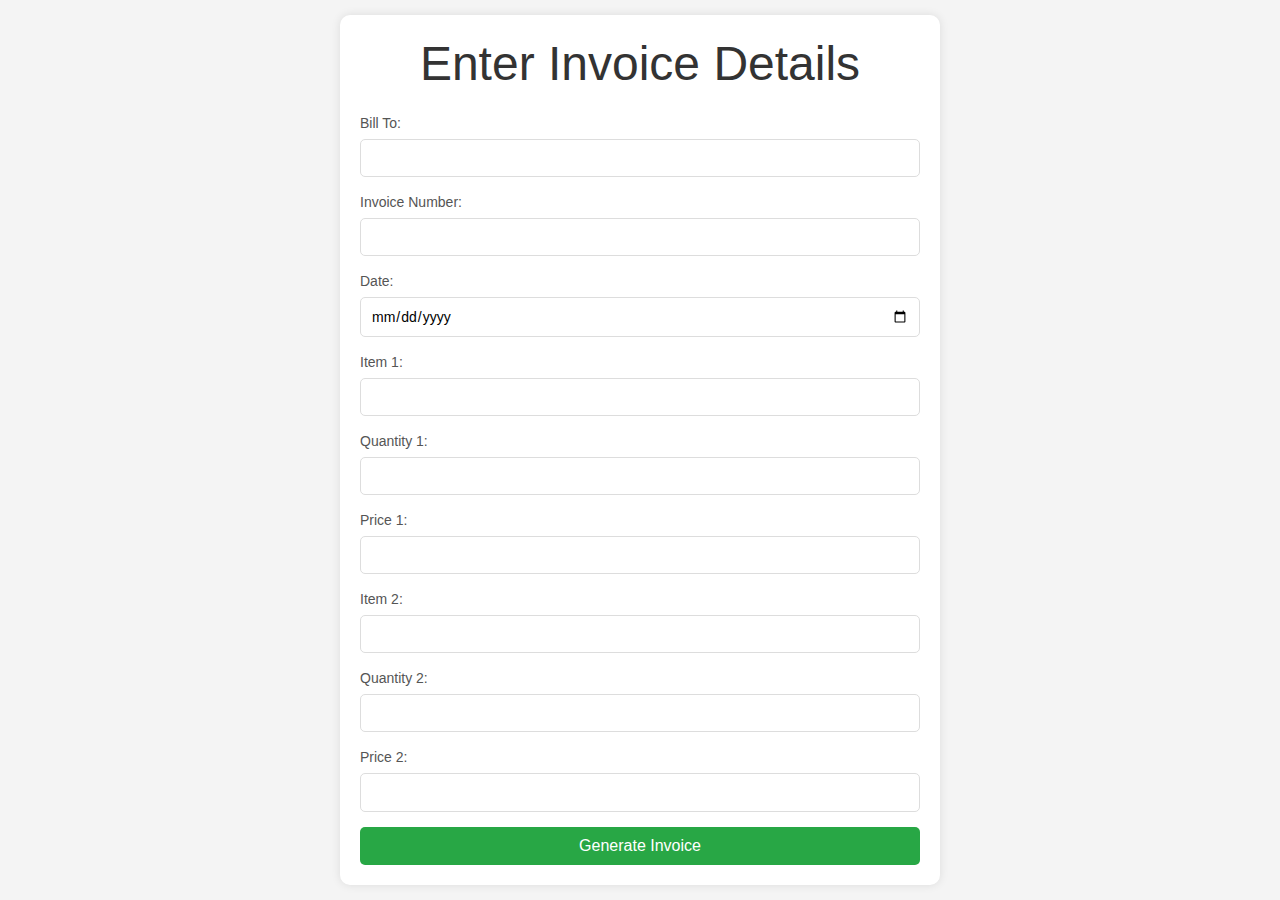
==== commit 693159e3: "cleaning" ====
--- a/index.html
+++ b/index.html
@@ -7,6 +7,78 @@
   <meta name="author" content="Laralink">
   <title>Jumint Engineering - Invoice Generator</title>
   <link rel="stylesheet" href="assets/css/style.css">
+  <style>
+    body {
+      font-family: Arial, sans-serif;
+      background-color: #f4f4f4;
+      display: flex;
+      justify-content: center;
+      align-items: center;
+      height: 100vh;
+      margin: 0;
+    }
+
+    .form-container {
+      background: #fff;
+      padding: 20px;
+      border-radius: 10px;
+      box-shadow: 0 0 10px rgba(0, 0, 0, 0.1);
+      width: 100%;
+      max-width: 600px;
+    }
+
+    .form-container h2 {
+      text-align: center;
+      margin-bottom: 20px;
+      color: #333;
+    }
+
+    form div {
+      margin-bottom: 15px;
+    }
+
+    label {
+      display: block;
+      margin-bottom: 5px;
+      color: #555;
+    }
+
+    input[type="text"],
+    input[type="date"],
+    input[type="number"] {
+      width: 100%;
+      padding: 10px;
+      border: 1px solid #ddd;
+      border-radius: 5px;
+      box-sizing: border-box;
+    }
+
+    button {
+      display: block;
+      width: 100%;
+      padding: 10px;
+      border: none;
+      background-color: #28a745;
+      color: white;
+      font-size: 16px;
+      border-radius: 5px;
+      cursor: pointer;
+    }
+
+    button:hover {
+      background-color: #218838;
+    }
+
+    @media (max-width: 600px) {
+      .form-container {
+        padding: 15px;
+      }
+
+      button {
+        font-size: 14px;
+      }
+    }
+  </style>
 </head>
 <body>
   <div class="form-container">
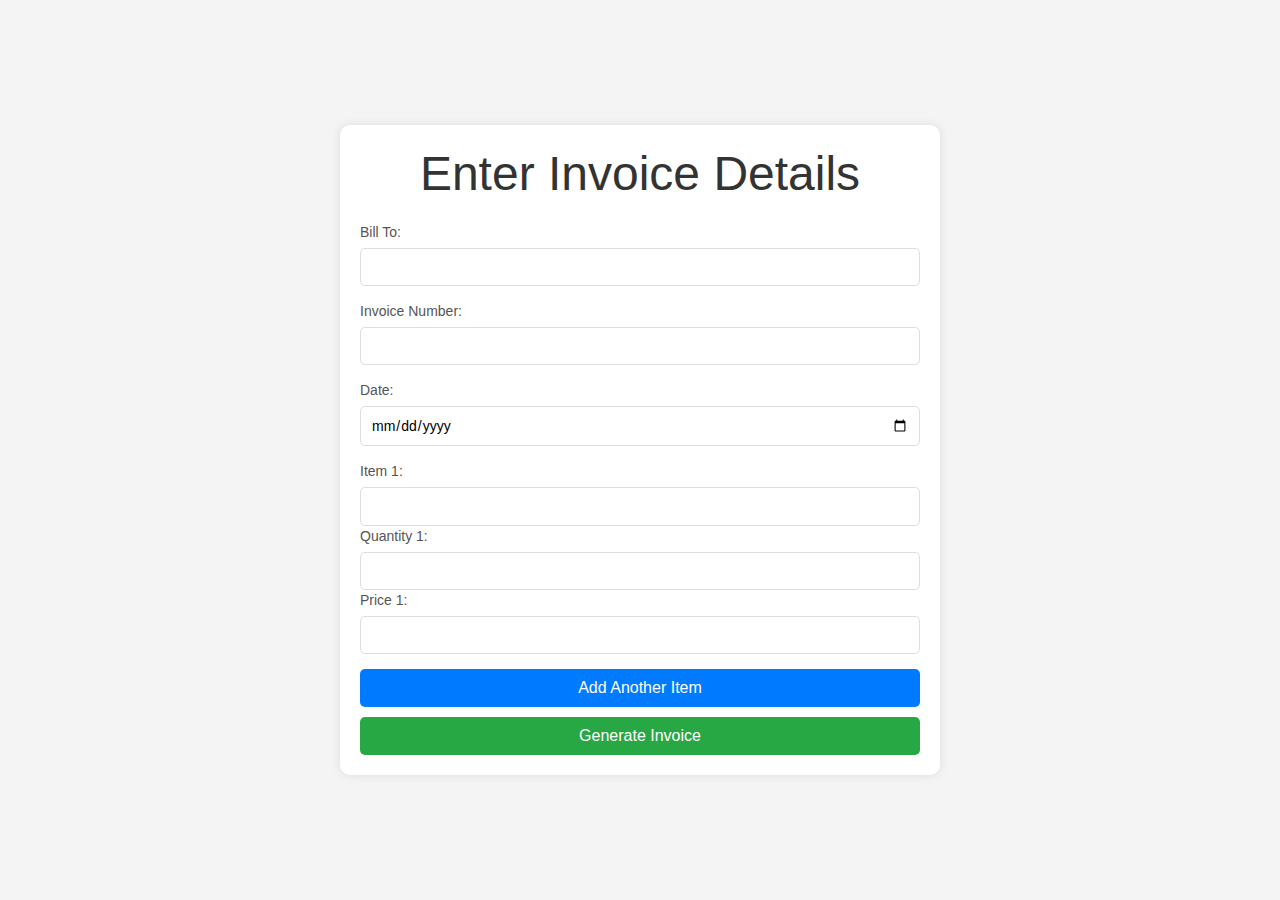
==== commit 7cef32c9: "form input" ====
--- a/index.html
+++ b/index.html
@@ -63,10 +63,19 @@
       font-size: 16px;
       border-radius: 5px;
       cursor: pointer;
+      margin-top: 10px;
     }
 
     button:hover {
       background-color: #218838;
+    }
+
+    .add-item-button {
+      background-color: #007bff;
+    }
+
+    .add-item-button:hover {
+      background-color: #0056b3;
     }
 
     @media (max-width: 600px) {
@@ -96,54 +105,61 @@
         <label for="invoiceDate">Date:</label>
         <input type="date" id="invoiceDate" name="invoiceDate" required>
       </div>
-      <div>
-        <label for="item1">Item 1:</label>
-        <input type="text" id="item1" name="item1" required>
+      <div id="itemsContainer">
+        <div class="item">
+          <label for="item1">Item 1:</label>
+          <input type="text" id="item1" name="item1" required>
+          <label for="quantity1">Quantity 1:</label>
+          <input type="number" id="quantity1" name="quantity1" required>
+          <label for="price1">Price 1:</label>
+          <input type="number" id="price1" name="price1" required>
+        </div>
       </div>
-      <div>
-        <label for="quantity1">Quantity 1:</label>
-        <input type="number" id="quantity1" name="quantity1" required>
-      </div>
-      <div>
-        <label for="price1">Price 1:</label>
-        <input type="number" id="price1" name="price1" required>
-      </div>
-      <div>
-        <label for="item2">Item 2:</label>
-        <input type="text" id="item2" name="item2">
-      </div>
-      <div>
-        <label for="quantity2">Quantity 2:</label>
-        <input type="number" id="quantity2" name="quantity2">
-      </div>
-      <div>
-        <label for="price2">Price 2:</label>
-        <input type="number" id="price2" name="price2">
-      </div>
+      <button type="button" class="add-item-button" onclick="addItem()">Add Another Item</button>
       <button type="submit">Generate Invoice</button>
     </form>
   </div>
 
   <script>
+    let itemIndex = 1;
+
+    function addItem() {
+      itemIndex++;
+      const itemsContainer = document.getElementById('itemsContainer');
+      const itemDiv = document.createElement('div');
+      itemDiv.classList.add('item');
+      itemDiv.innerHTML = `
+        <label for="item${itemIndex}">Item ${itemIndex}:</label>
+        <input type="text" id="item${itemIndex}" name="item${itemIndex}">
+        <label for="quantity${itemIndex}">Quantity ${itemIndex}:</label>
+        <input type="number" id="quantity${itemIndex}" name="quantity${itemIndex}">
+        <label for="price${itemIndex}">Price ${itemIndex}:</label>
+        <input type="number" id="price${itemIndex}" name="price${itemIndex}">
+      `;
+      itemsContainer.appendChild(itemDiv);
+    }
+
     function saveFormData() {
       const billTo = document.getElementById('billTo').value;
       const invoiceNumber = document.getElementById('invoiceNumber').value;
       const invoiceDate = document.getElementById('invoiceDate').value;
-      const item1 = document.getElementById('item1').value;
-      const quantity1 = document.getElementById('quantity1').value;
-      const price1 = document.getElementById('price1').value;
-      const item2 = document.getElementById('item2').value;
-      const quantity2 = document.getElementById('quantity2').value;
-      const price2 = document.getElementById('price2').value;
+      const items = [];
+
+      for (let i = 1; i <= itemIndex; i++) {
+        const item = document.getElementById(`item${i}`).value;
+        const quantity = document.getElementById(`quantity${i}`).value;
+        const price = document.getElementById(`price${i}`).value;
+
+        if (item && quantity && price) {
+          items.push({ item, quantity, price });
+        }
+      }
 
       const invoiceData = {
         billTo,
         invoiceNumber,
         invoiceDate,
-        items: [
-          { item: item1, quantity: quantity1, price: price1 },
-          item2 ? { item: item2, quantity: quantity2, price: price2 } : null
-        ].filter(Boolean)
+        items
       };
 
       localStorage.setItem('invoiceData', JSON.stringify(invoiceData));
